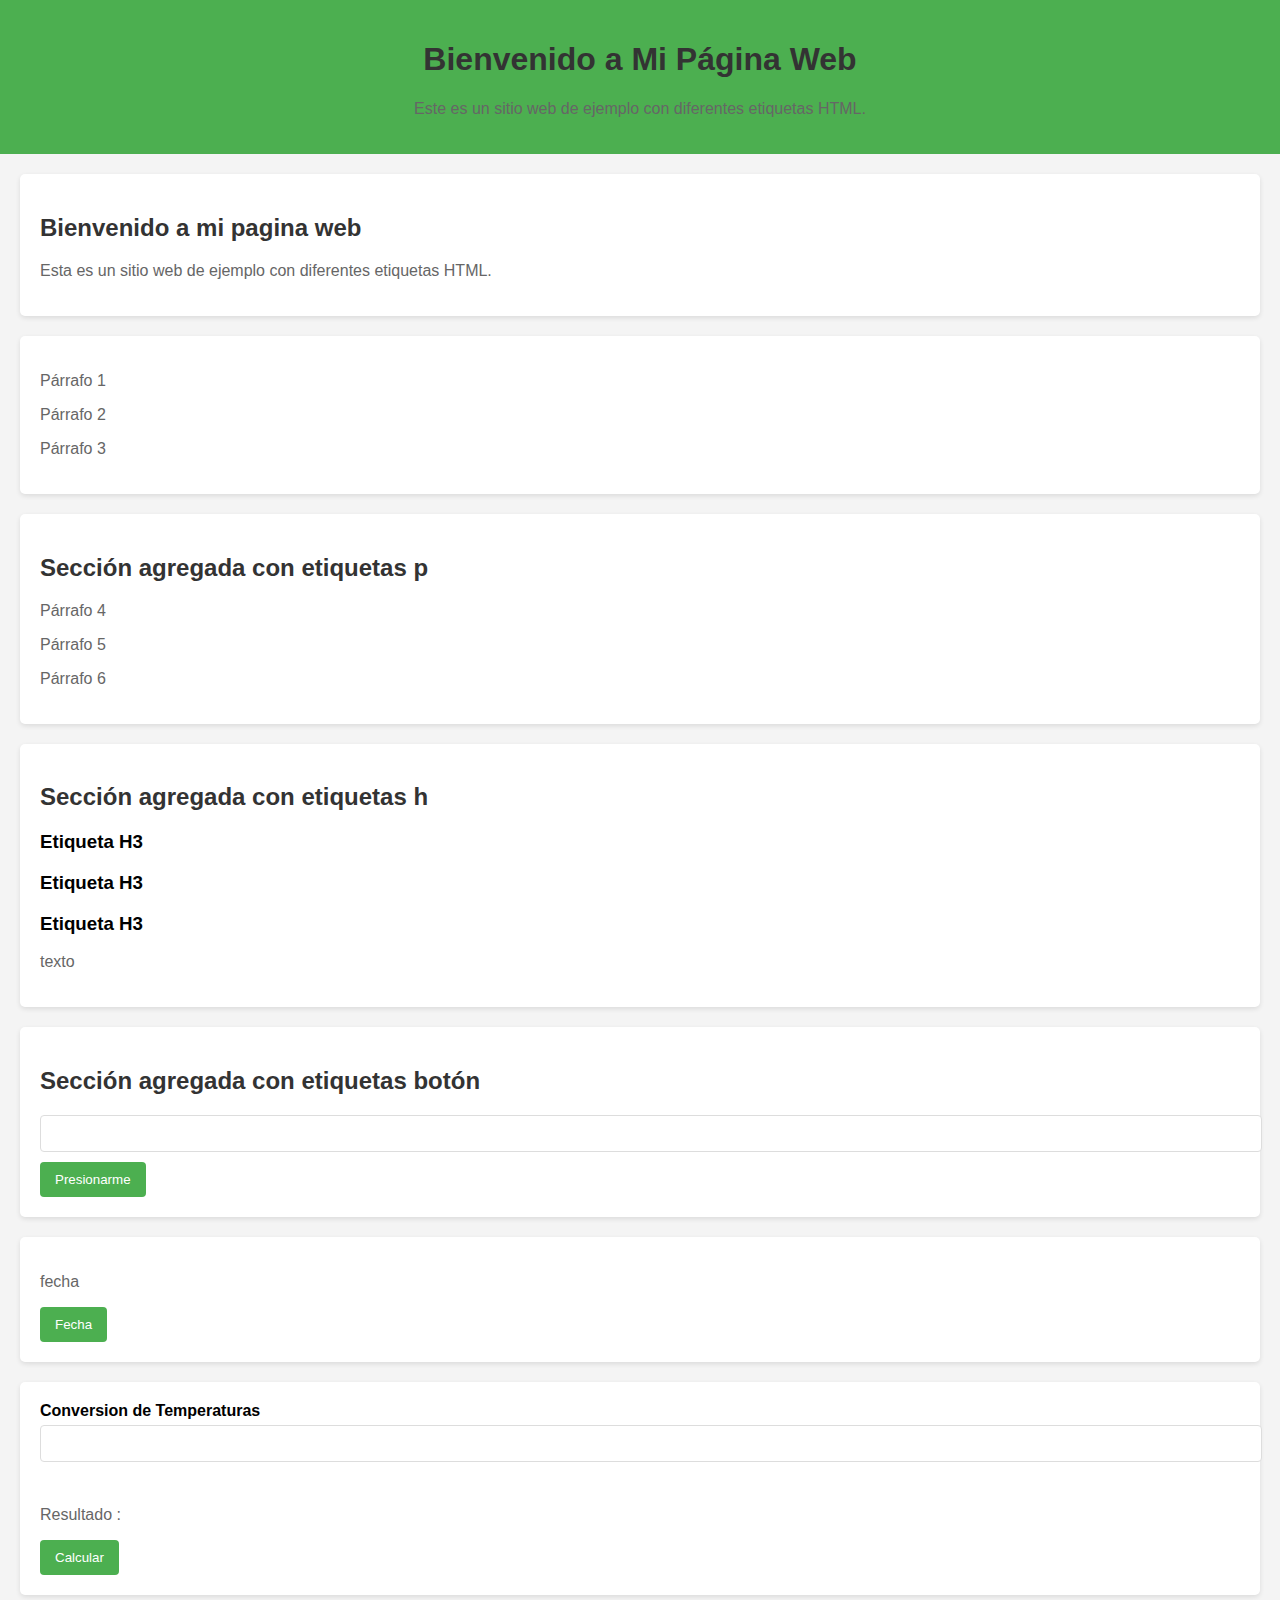
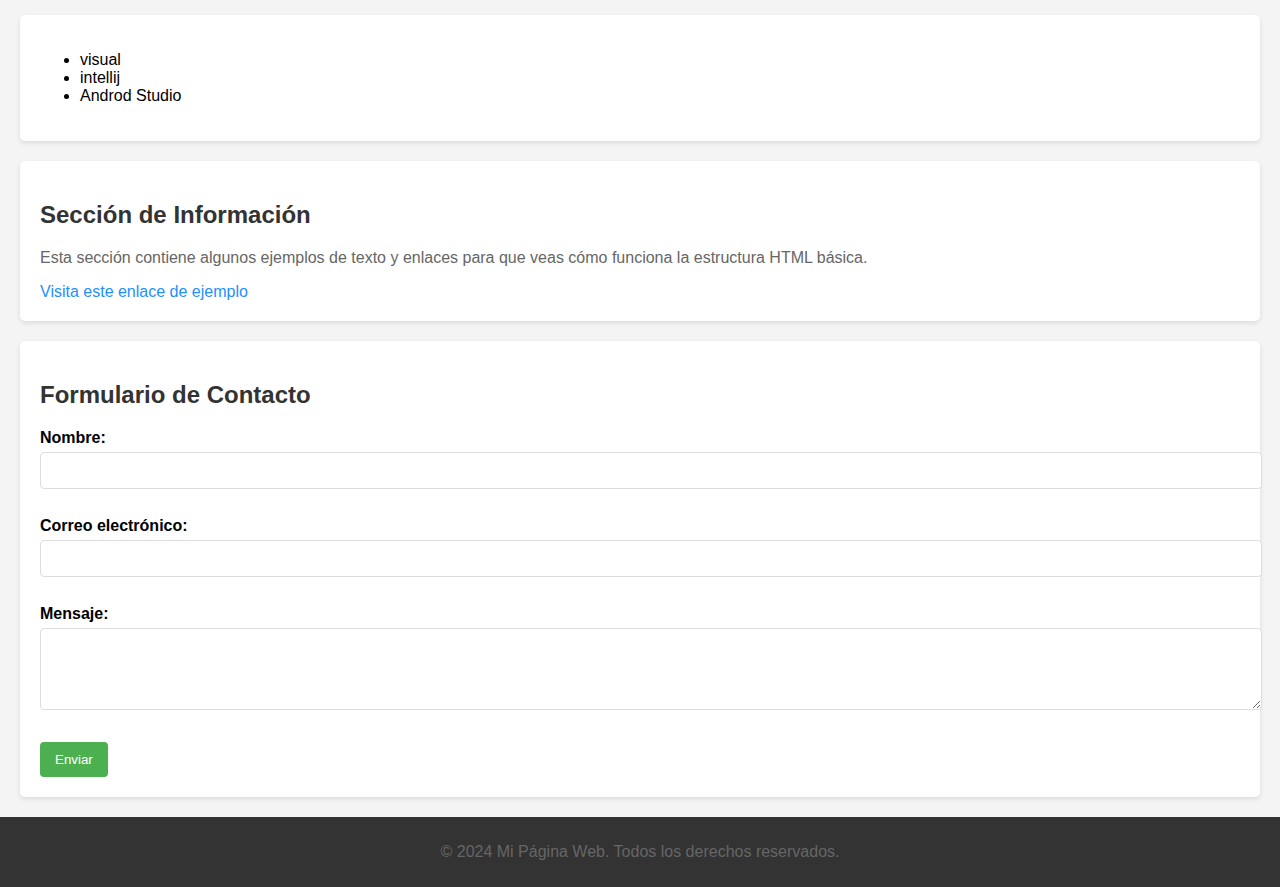
==== index.html @ dc0168e6 "Repaso Git" ====
<!DOCTYPE html>
<html lang="es">
<head>
    <meta charset="UTF-8">
    <meta name="viewport" content="width=device-width, initial-scale=1.0">
    <title>Página Web con DOM</title>
    <link rel="stylesheet" href="css/styles.css">
</head>
<body>

    <header>
        <h1>Bienvenido a Mi Página Web</h1>
        <p>Este es un sitio web de ejemplo con diferentes etiquetas HTML.</p>
    </header>
    
    <section>

        <h2 id="tituloDom">Bienvenido a mi pagina web</h2>
        <p id="contenido">Esta es un sitio web de ejemplo con diferentes etiquetas HTML.</p>
    </section>
    
    <section >
        <P id="p1">Párrafo 1</P>
        <P id="p2">Párrafo 2</P>
        <P id="p3">Párrafo 3</P>
    </section>

    <section>
        <h2>Sección agregada con etiquetas p</h2>
        <p id="p6">Párrafo 4</p>
        <p id="p4">Párrafo 5</p>
        <p id="p5">Párrafo 6</p>

    </section>

    <section>
        <h2>Sección agregada con etiquetas h</h2>
        <h3 class="h31">Etiqueta H3</h3>
        <h3 class="h32">Etiqueta H3</h3>
        <h3 class="h33">Etiqueta H3</h3>
        <p class="texto">texto</p>
    </section>

    <section>
        <h2>Sección agregada con etiquetas botón</h2>
        <input type="text">
        <button>Presionarme</button>
    </section>

    <section>   
        <p id="resultado">fecha</p>
        <button onmousedown="verFecha()" onmouseup="quitarFecha()">Fecha</button> <!permite que el Mause en el botón vea la fecha>
    </section>

    <section>
        <label for = "dato1">Conversion de Temperaturas </label>
        <input type="text" name="dato1", id="dato1">
         <br> <br>

         <p id="res">Resultado : </p>
         <button onclick="temperatura()">Calcular</button>

    </section>

    <section class="editores">
        
        <Ul class="listaEditores">
            <li class="lista">visual</li>
            <li class="lista">intellij</li>
            <li class="lista">Androd Studio</li>
        </Ul>

    </section>

    <section>
        <h2 id="tituloDom">Sección de Información</h2>
        <p >Esta sección contiene algunos ejemplos de texto y enlaces para que veas cómo funciona la estructura HTML básica.</p>
        <a href="https://www.ejemplo.com" target="_blank">Visita este enlace de ejemplo</a>
    </section>

 
    <section>
        <h2>Formulario de Contacto</h2>
        <form action="https://www.ejemplo.com/enviar" method="post">
            <label for="nombre">Nombre:</label>
            <input type="text" id="nombre" name="nombre" required><br><br>

            <label for="correo">Correo electrónico:</label>
            <input type="email" id="correo" name="correo" required><br><br>

            <label for="mensaje">Mensaje:</label><br>

            <textarea id="mensaje" name="mensaje" rows="4" cols="50"></textarea><br><br>

            <button type="submit">Enviar</button>
        </form>
    </section>

<footer>
        <p>&copy; 2024 Mi Página Web. Todos los derechos reservados.</p>
    </footer>
    <script src="js/app.js"></script>

</body>
---- css/styles.css ----
/* Estilos generales */
body {
    font-family: Arial, sans-serif;
    margin: 0;
    padding: 0;
    background-color: #f4f4f4;
}

header {
    background-color: #4CAF50;
    color: white;
    text-align: center;
    padding: 20px 0;
}
section {
    padding: 20px;
    margin: 20px;
    background-color: white;
    border-radius: 5px;
    box-shadow: 0 2px 5px rgba(0, 0, 0, 0.1);
}

h1, h2 {
    color: #333;
}

p {
    color: #666;
}
a {
    color: #1E90FF;
    text-decoration: none;
}

a:hover {
    text-decoration: underline;
}

/* Estilos del formulario */
form {
    margin-top: 20px;
}

label {
    font-weight: bold;
    display: inline-block;
    margin-bottom: 5px;
}

input, textarea {
    width: 100%;
    padding: 10px;
    margin-bottom: 10px;
    border: 1px solid #ddd;
    border-radius: 4px;
}
button {
    background-color: #4CAF50;
    color: white;
    padding: 10px 15px;
    border: none;
    border-radius: 4px;
    cursor: pointer;
}

button:hover {
    background-color: #45a049;
}
/* Footer */
footer {
    text-align: center;
    padding: 10px;
    background-color: #333;
    color: white;
}
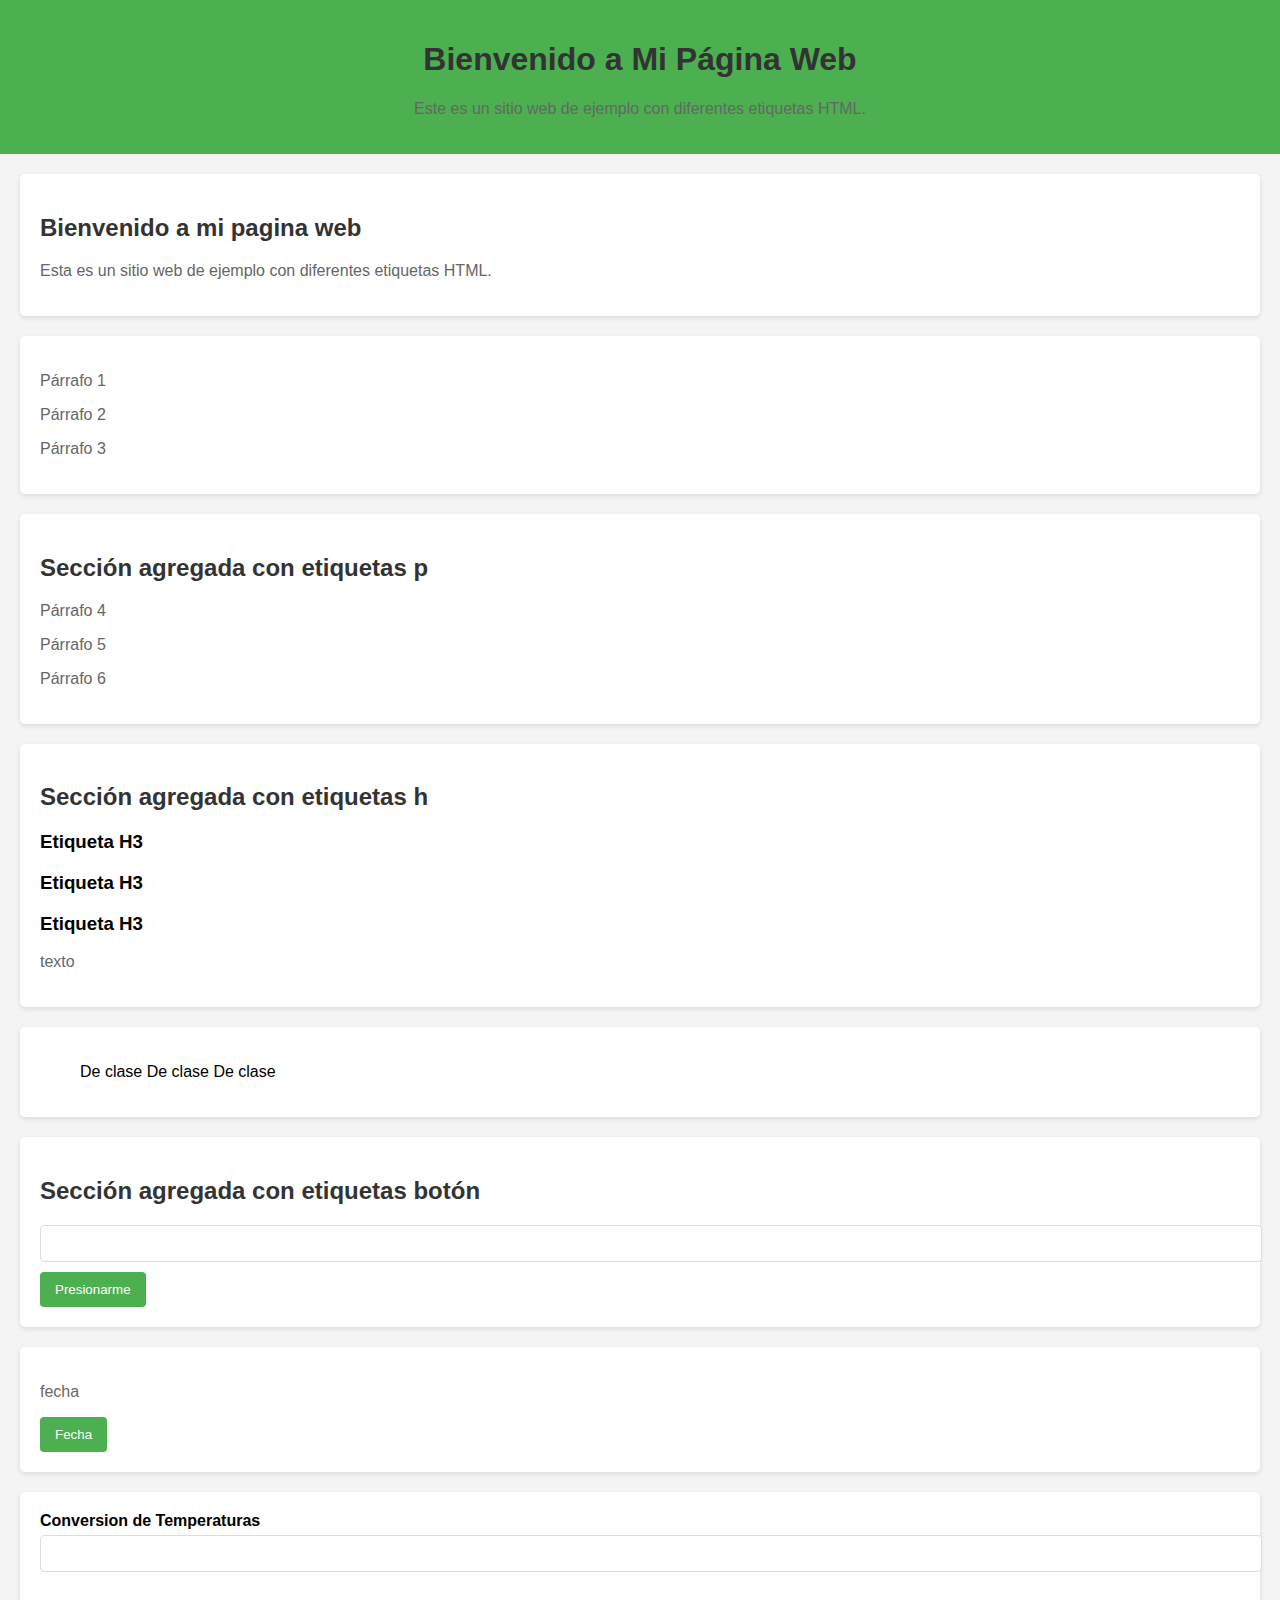
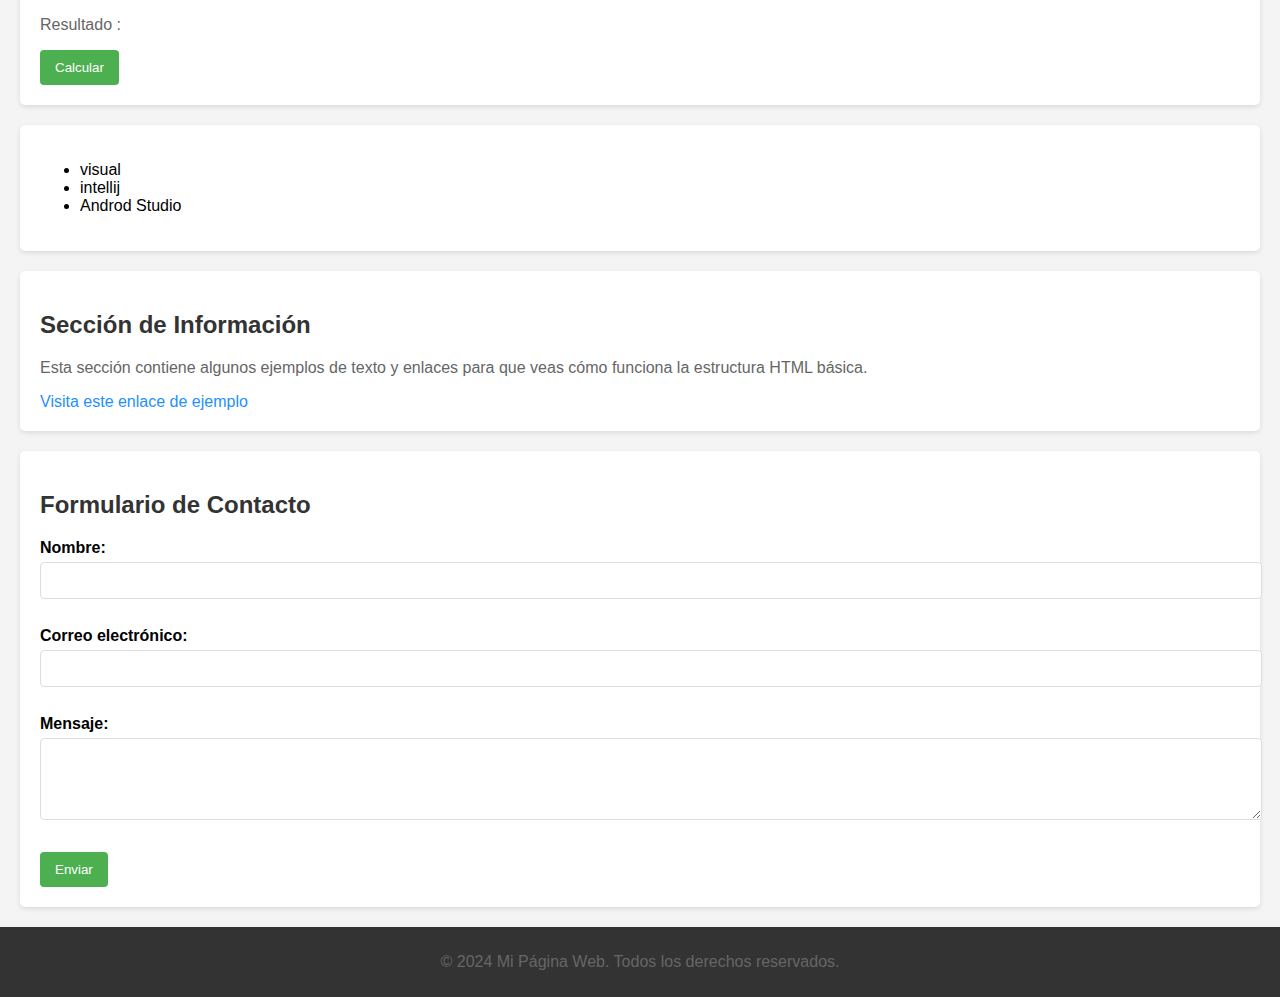
==== commit 41279a02: "Repaso Git" ====
--- a/index.html
+++ b/index.html
@@ -35,10 +35,19 @@
 
     <section>
         <h2>Sección agregada con etiquetas h</h2>
-        <h3 class="h31">Etiqueta H3</h3>
-        <h3 class="h32">Etiqueta H3</h3>
-        <h3 class="h33">Etiqueta H3</h3>
-        <p class="texto">texto</p>
+        <h3 id ="h31">Etiqueta H3</h3>
+        <h3 id ="h32">Etiqueta H3</h3>
+        <h3 id ="h33">Etiqueta H3</h3>
+        <p id ="texto">texto</p>
+    </section>
+
+    <section>
+        <ul>
+            <carrito id="nuevo">De clase </carrito>
+            <carrito id="nuevo">De clase </carrito>
+            <carrito id="nuevo">De clase </carrito>
+        </ul>
+
     </section>
 
     <section>
